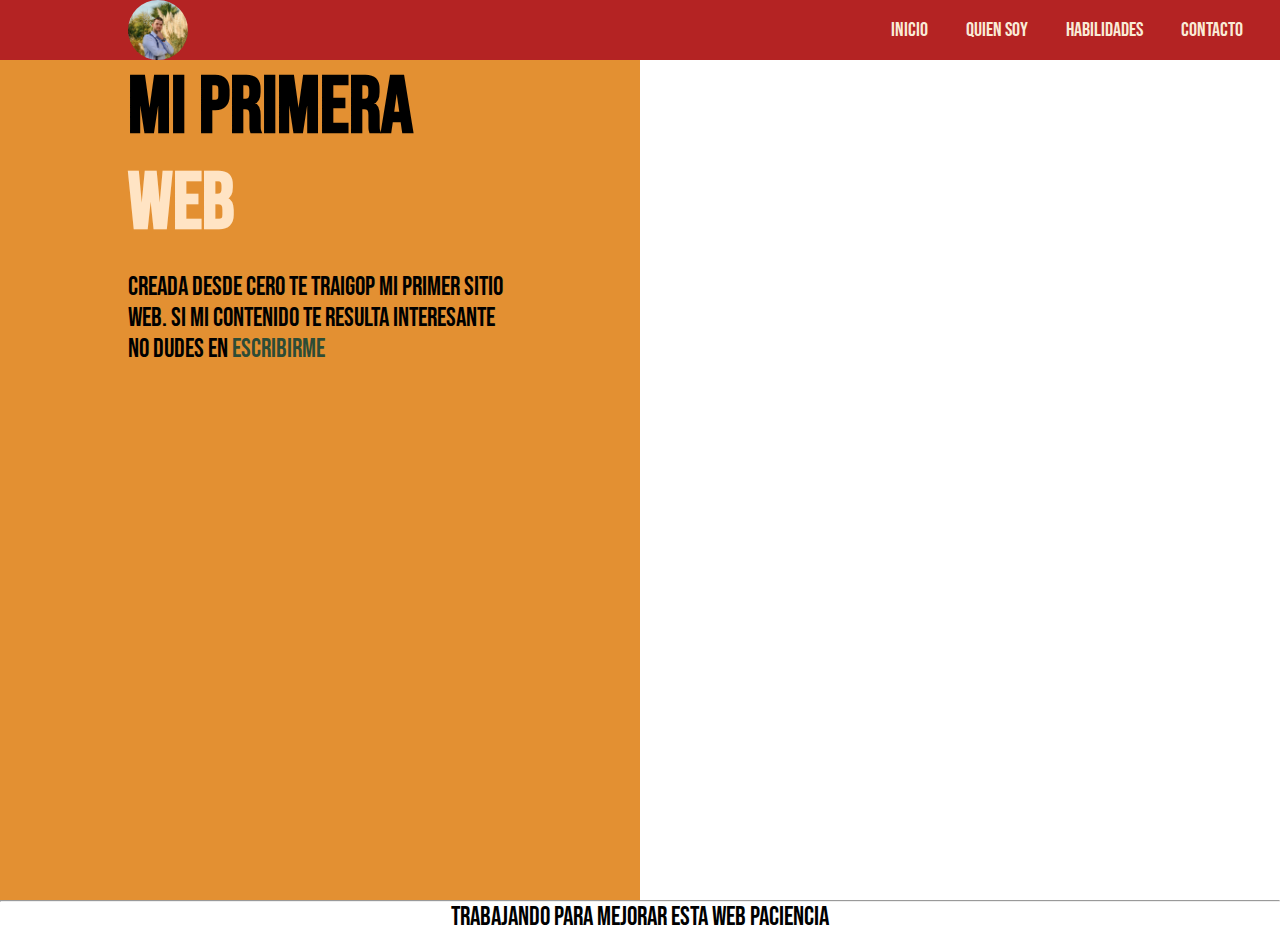
==== index.html @ 52c28d7a "carga pc casa" ====
<!DOCTYPE html>
<html lang="es">
<head>  
  <title>Jonathan Donnet</title>
  <link rel="preconnect" href="https://fonts.googleapis.com">
  <link rel="preconnect" href="https://fonts.gstatic.com" crossorigin>
  <link href="https://fonts.googleapis.com/css2?family=Bebas+Neue&family=Caveat&family=Edu+SA+Beginner&display=swap" rel="stylesheet">
  <link rel="stylesheet" href="style.css">
  <link rel="stylesheet" href="style2.css">
</head>
<body>
  <div class="margin">
    <nav>
      <a href="https://www.linkedin.com/in/jonathan-israel-donnet-b32844215/" target="_blank" rel="nooper noreferrer" class="enlace">
        <img src="DSC_1604.jpg" alt="foto-JD" class="menu">
      </a>
      <ul>
        <li><a class="active" href="#">Inicio</a></li>
        <li><a href="#">Quien soy</a></li>
        <li><a href="#">Habilidades</a></li>
        <li><a href="pag/index-contacto.html">Contacto</a></li>
      </ul>
    </nav>

  </div>
  <div><!--seccion de pantalla-->
    <section id="pantalla-dividida">
      <div class="izquierda">
        <h2>mi primera <span class="web"><br> WEB </span></h2>
        <P>Creada desde cero te traigop mi primer sitio web.
          Si mi contenido te resulta interesante no dudes en
          <a href="https://mail.google.com/mail/u/0/?tab=rm&ogbl#inbox" target="blank" rel="nooper noreferrer" class="email">escribirme
            <script src="https://cdn.lordicon.com/xdjxvujz.js"></script>
            <lord-icon
            src="https://cdn.lordicon.com/iicmtpsq.json"
            trigger="hover"
            style="width:25px;height:25px">
          </lord-icon>
          </a>
          
        </P>
        <a href="#"></a>
      </div>
      <div class="derecha"></div>
    </section>

    </div>
    <div>

    </div>
    <div>
      <footer>
        <hr>
        <p id="pie" class="final">
          trabajando para mejorar esta web paciencia
          <script src="https://cdn.lordicon.com/xdjxvujz.js"></script>
          <lord-icon
          src="https://cdn.lordicon.com/sbiheqdr.json"
          trigger="hover"
          style="width:50px;height:50px">
        </lord-icon>
        </p>
      </footer>
    </div>
  </div>
    
</body>
</html>
---- style.css ----
*{
    margin: 0; padding: 0;
    text-decoration: none;
    list-style: none;
    box-sizing: border-box;
}
.margin{
    margin: 0;
    padding: 0;
}
nav{
    background: rgb(180, 35, 35);
    position: fixed;
    height: 60px;
    width: 100%;
}
.enlance{
    position: absolute;
    padding: 20px;
}
img{
    border-radius: 50%;
    width: 60px;
    margin-left: 10%;
}
nav ul{
    float: right;
    margin-right: 20px;
}
nav ul li{
    display: inline-block;
    line-height: 60px;
    margin: 0 5px;
}
nav ul li a{
    color: antiquewhite;
    font-size: 20px;
    font-family: 'Bebas Neue', cursive;
    padding: 6px 12px;
    border-radius: 4px;
    text-transform: uppercase;
}

li a:hover{
    background: rgba(223, 127, 18, 0.867);
    transition: .4s;
}

#check{
    display: none;
}

@media (max-whidth: 952px){
    #menu{
        padding-left: 20px;
    }
    nav ul li a{
        font-size: 15px;
    }
}

@media (max-whidth: 858px){
    .checkbtn{
        display: block;
    }
    ul{
        position: fixed;
        width: 100%;
    }
}
.final{
    text-align: center;
    height:100%;
    margin-bottom: 15px;
    size: 25px;
}
---- style2.css ----
.izquierda{
    background: rgba(223, 127, 18, 0.867);
    height: 100vh;
    width: 50%;
}
.derecha{
    background: url(https://images.unsplash.com/photo-1571171637578-41bc2dd41cd2?ixlib=rb-1.2.1&ixid=MnwxMjA3fDB8MHxzZWFyY2h8M3x8cHJvZ3JhbW1pbmd8ZW58MHx8MHx8&w=1000&q=80);
    background: cover;
    background-position: center;
    width: 50%;
    height: 100vh;
}
#pantalla-dividida{
    display: flex;
    width: 100%;
    margin-top: 0%;
}
.web{
    color: bisque;
}
.email{
    text-decoration: none;
    color: rgba(4, 61, 56, 0.822);
}

h2{
    width: 60%;
    margin-top: 60px;
    margin-left: 20%;
    font-size: 80px;
    font-family: 'Bebas Neue', cursive;
    text-transform: uppercase;
    margin-bottom: 20px;
}
p{
    font-size: 26px;
    width: 60%;
    margin-top:25px;
    margin-left:40%;
    font-family: 'Bebas Neue', cursive;
    margin: auto;
    text-transform: uppercase;
}
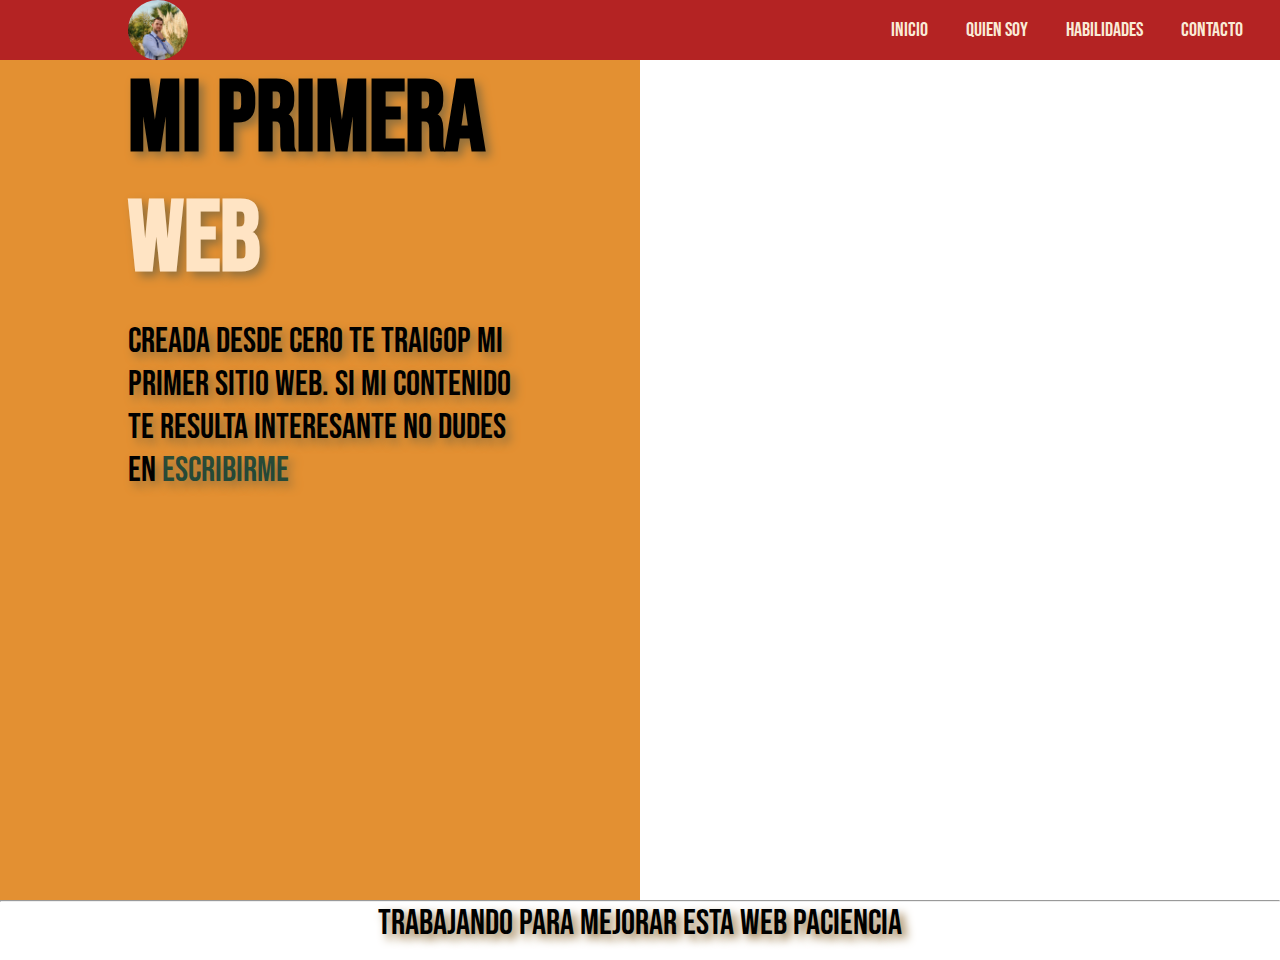
==== commit 774aa19a: "Add files via upload" ====
--- a/index.html
+++ b/index.html
@@ -29,12 +29,12 @@
         <h2>mi primera <span class="web"><br> WEB </span></h2>
         <P>Creada desde cero te traigop mi primer sitio web.
           Si mi contenido te resulta interesante no dudes en
-          <a href="https://mail.google.com/mail/u/0/?tab=rm&ogbl#inbox" target="blank" rel="nooper noreferrer" class="email">escribirme
+          <a href="https://mail.google.com/mail/u/0/?tab=rm&ogbl#inbox?compose=DmwnWrRmTwwlhDVNnHVNMpTlWpbMSkqTcrnbRRhwpqMCWXVfQQZKVTCxgjwwPVZQqVvhtxrCfqXB" target="blank" rel="nooper noreferrer" class="email">escribirme
             <script src="https://cdn.lordicon.com/xdjxvujz.js"></script>
             <lord-icon
             src="https://cdn.lordicon.com/iicmtpsq.json"
             trigger="hover"
-            style="width:25px;height:25px">
+            style="width:30px;height:30px">
           </lord-icon>
           </a>
           
--- a/style2.css
+++ b/style2.css
@@ -27,17 +27,19 @@
     width: 60%;
     margin-top: 60px;
     margin-left: 20%;
-    font-size: 80px;
+    font-size: 100px;
     font-family: 'Bebas Neue', cursive;
     text-transform: uppercase;
     margin-bottom: 20px;
+    text-shadow:5px 5px 10px #92703c;
 }
 p{
-    font-size: 26px;
+    font-size: 35px;
     width: 60%;
     margin-top:25px;
     margin-left:40%;
     font-family: 'Bebas Neue', cursive;
     margin: auto;
     text-transform: uppercase;
+    text-shadow:5px 5px 10px #92703c;
 }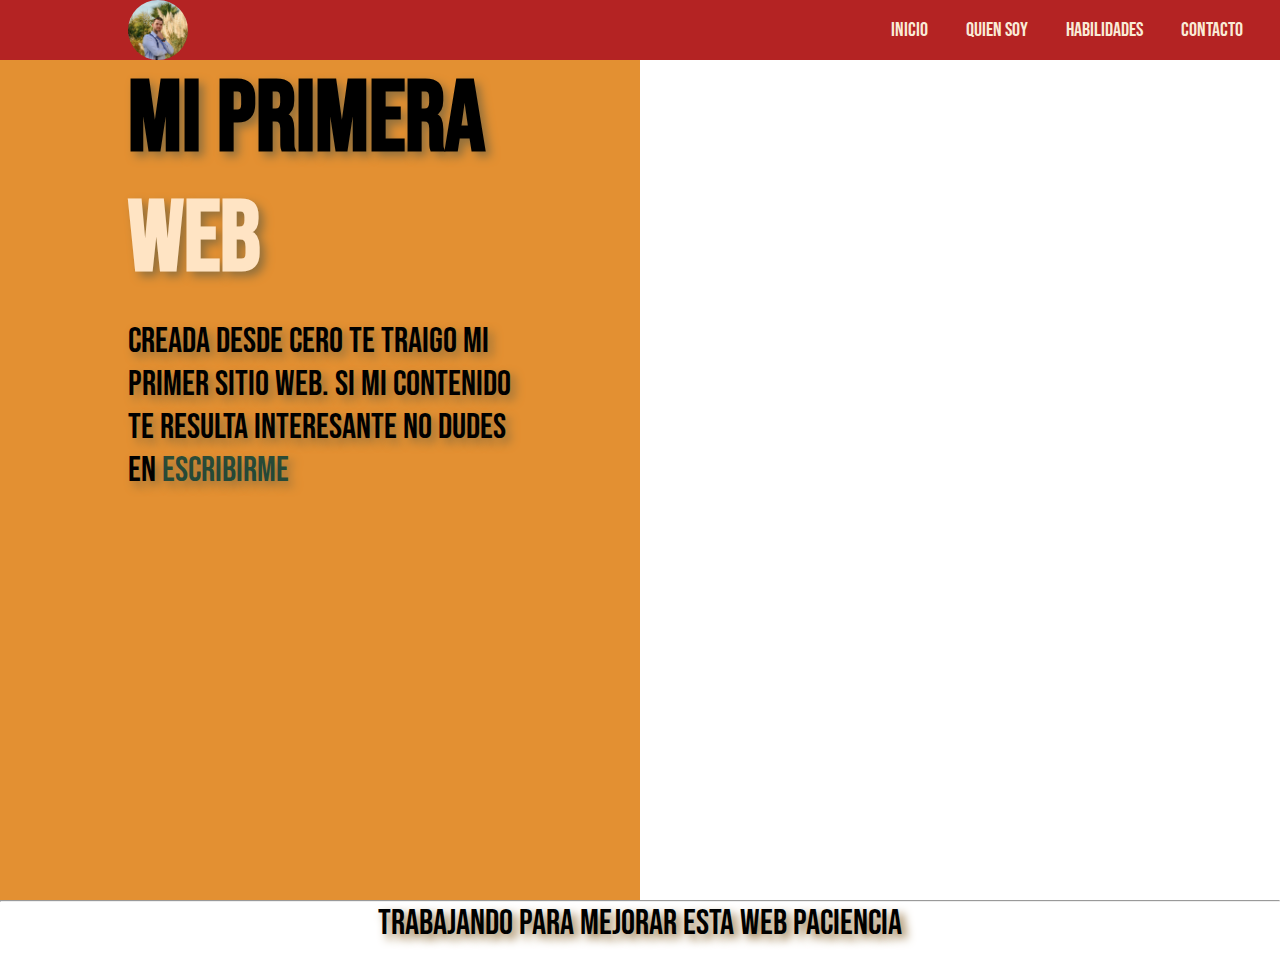
==== commit 991cc06f: "Update index.html" ====
--- a/index.html
+++ b/index.html
@@ -27,7 +27,7 @@
     <section id="pantalla-dividida">
       <div class="izquierda">
         <h2>mi primera <span class="web"><br> WEB </span></h2>
-        <P>Creada desde cero te traigop mi primer sitio web.
+        <P>Creada desde cero te traigo mi primer sitio web.
           Si mi contenido te resulta interesante no dudes en
           <a href="https://mail.google.com/mail/u/0/?tab=rm&ogbl#inbox?compose=DmwnWrRmTwwlhDVNnHVNMpTlWpbMSkqTcrnbRRhwpqMCWXVfQQZKVTCxgjwwPVZQqVvhtxrCfqXB" target="blank" rel="nooper noreferrer" class="email">escribirme
             <script src="https://cdn.lordicon.com/xdjxvujz.js"></script>
@@ -65,4 +65,4 @@
   </div>
     
 </body>
-</html>+</html>
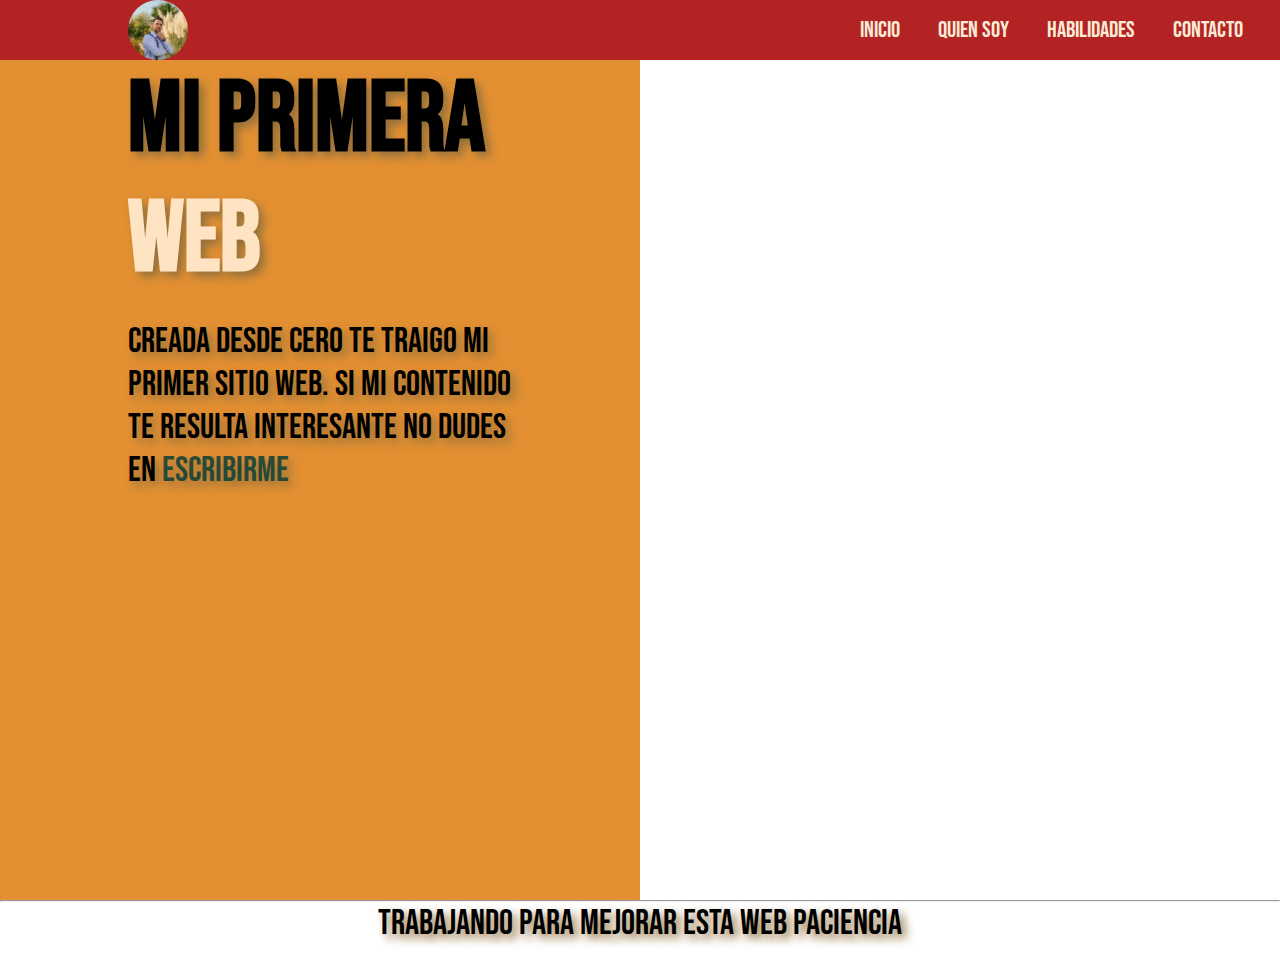
==== commit 0ce3e66d: "Add files via upload" ====
--- a/index.html
+++ b/index.html
@@ -65,4 +65,4 @@
   </div>
     
 </body>
-</html>
+</html>--- a/style.css
+++ b/style.css
@@ -34,7 +34,7 @@
 }
 nav ul li a{
     color: antiquewhite;
-    font-size: 20px;
+    font-size: 23px;
     font-family: 'Bebas Neue', cursive;
     padding: 6px 12px;
     border-radius: 4px;
